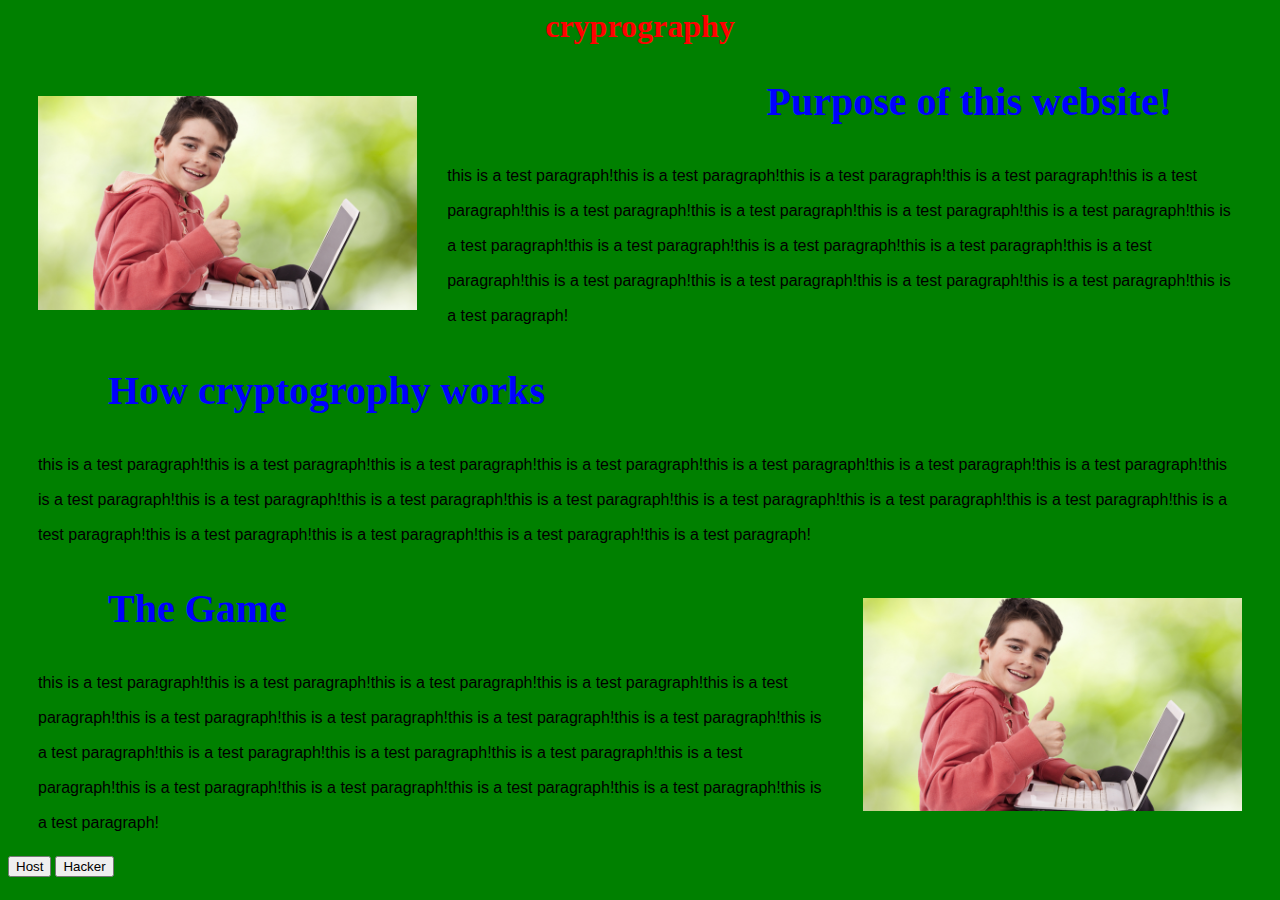
==== public/index.html @ 0ce84248 "html pages first uploaded" ====
<DOCTYPE! html>

    <html>
        <head>
            <link rel="stylesheet" href="./styles.css"/>
            <title>cryptography</title>
        </head>
        <body>
            <h1 class="example">cryprography</h1>
            <img src="./images/hacker.jpeg" class="left">
            <h2 class="alignright">Purpose of this website!</h2>
              <p>
                this is a test paragraph!this is a test paragraph!this is a test paragraph!this is a test paragraph!this is a test paragraph!this is a test paragraph!this is a test paragraph!this is a test paragraph!this is a test paragraph!this is a test paragraph!this is a test paragraph!this is a test paragraph!this is a test paragraph!this is a test paragraph!this is a test paragraph!this is a test paragraph!this is a test paragraph!this is a test paragraph!this is a test paragraph!
              </p>
            <h2>How cryptogrophy works</h2>
            <p>this is a test paragraph!this is a test paragraph!this is a test paragraph!this is a test paragraph!this is a test paragraph!this is a test paragraph!this is a test paragraph!this is a test paragraph!this is a test paragraph!this is a test paragraph!this is a test paragraph!this is a test paragraph!this is a test paragraph!this is a test paragraph!this is a test paragraph!this is a test paragraph!this is a test paragraph!this is a test paragraph!this is a test paragraph!</p>
            <img src="./images/hacker.jpeg"class="right">
            <h2>The Game</h2>
            <p>this is a test paragraph!this is a test paragraph!this is a test paragraph!this is a test paragraph!this is a test paragraph!this is a test paragraph!this is a test paragraph!this is a test paragraph!this is a test paragraph!this is a test paragraph!this is a test paragraph!this is a test paragraph!this is a test paragraph!this is a test paragraph!this is a test paragraph!this is a test paragraph!this is a test paragraph!this is a test paragraph!this is a test paragraph!</p>
            <form>
                <button type="button">Host</button>
                 <button type="button">Hacker</button>
            </form>
        </body>
    </html>
---- public/styles.css ----
:root {
  --colorOne:red;
  --colorTwo:blue;
  --colorThree:green;
  --sidePadding:30px;
}
h1 {
 color: var(--colorOne);
 text-align: center;

}
h2 {
  color: var(--colorTwo);
  font-size: 40px;
  padding-left: 100px;
  padding-right: 100px;
}
body {
background-color: var(--colorThree);

}
p {
    font-family: sans-serif;
    line-height: 35px;
    padding-left:var(--sidePadding);
    padding-right:var(--sidePadding);
}

.right {
  float:right;
  padding: 30px;
  padding-left: var(--sidePadding);
  width:30%;

}

.left {
  float:left;
  padding: 30px;
  padding-right:var(--sidePadding);
  width:30%;
}

.alignright{
  text-align:right;

}
.center{
  text-align: center;
}
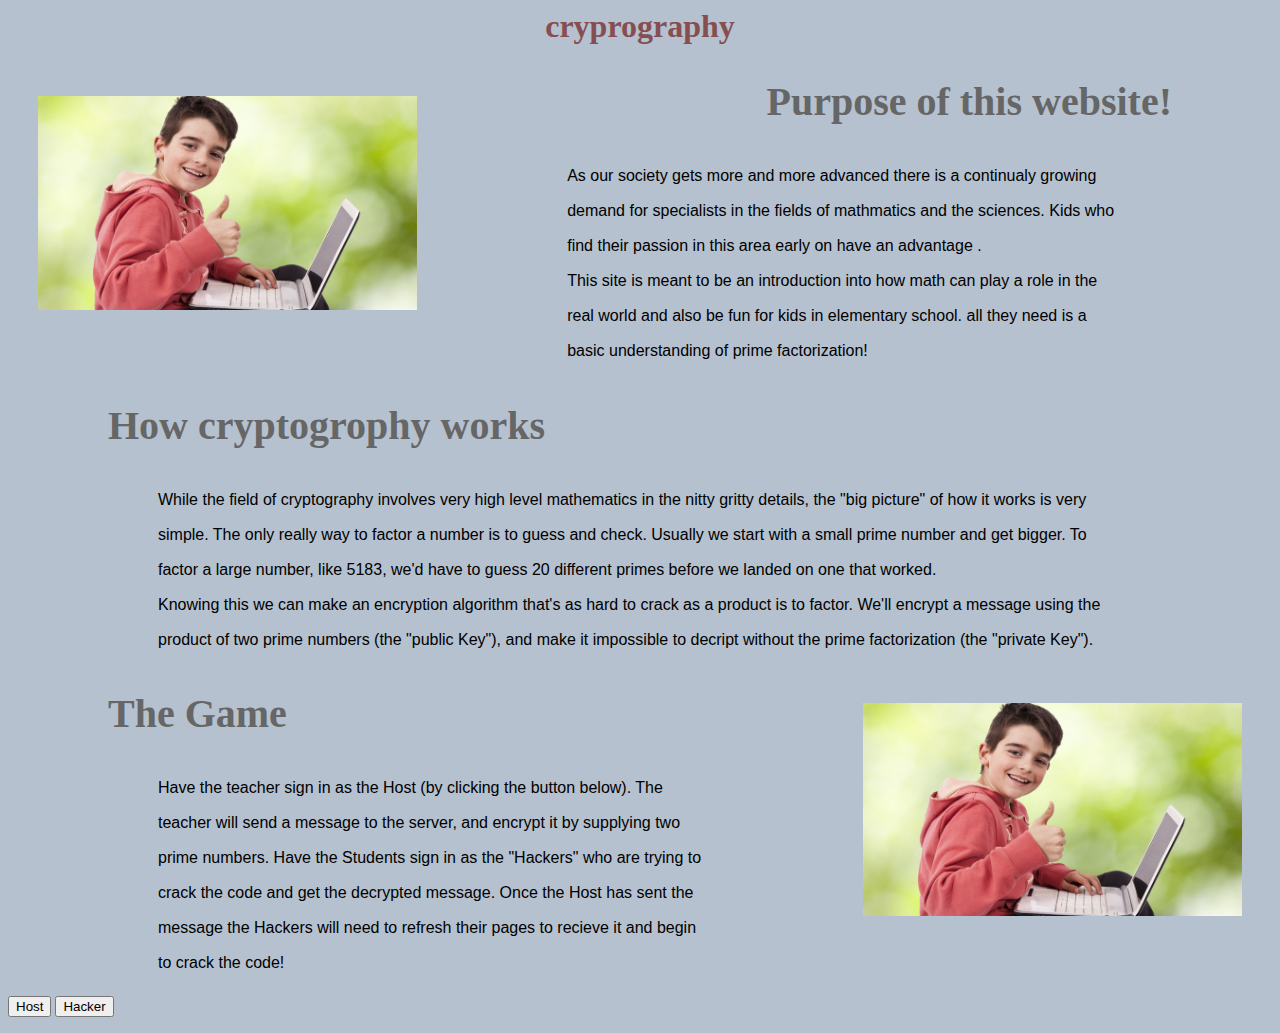
==== commit 2c67da61: "touched up style and added paragraph content" ====
--- a/public/index.html
+++ b/public/index.html
@@ -10,16 +10,41 @@
             <img src="./images/hacker.jpeg" class="left">
             <h2 class="alignright">Purpose of this website!</h2>
               <p>
-                this is a test paragraph!this is a test paragraph!this is a test paragraph!this is a test paragraph!this is a test paragraph!this is a test paragraph!this is a test paragraph!this is a test paragraph!this is a test paragraph!this is a test paragraph!this is a test paragraph!this is a test paragraph!this is a test paragraph!this is a test paragraph!this is a test paragraph!this is a test paragraph!this is a test paragraph!this is a test paragraph!this is a test paragraph!
+                As our society gets more and more advanced there is a continualy
+                growing demand for specialists in the fields of mathmatics
+                and the sciences. Kids who find their passion in this area early
+                on have an advantage . <br>
+                This site is meant to be an introduction into how math can play
+                a role in the real world and also be fun for kids in elementary school.
+                all they need is a basic understanding of prime factorization!
               </p>
             <h2>How cryptogrophy works</h2>
-            <p>this is a test paragraph!this is a test paragraph!this is a test paragraph!this is a test paragraph!this is a test paragraph!this is a test paragraph!this is a test paragraph!this is a test paragraph!this is a test paragraph!this is a test paragraph!this is a test paragraph!this is a test paragraph!this is a test paragraph!this is a test paragraph!this is a test paragraph!this is a test paragraph!this is a test paragraph!this is a test paragraph!this is a test paragraph!</p>
+            <p>
+              While the field of cryptography involves very high level mathematics
+              in the nitty gritty details, the "big picture" of how it works is
+              very simple. The only really way to factor a number is to guess and
+              check. Usually we start with a small prime number and get bigger.
+              To factor a large number, like 5183, we'd have to guess 20 different
+              primes before we landed on one that worked.<br>
+              Knowing this we can make an encryption algorithm that's as hard to
+              crack as a product is to factor. We'll encrypt a message using the
+              product of two prime numbers (the "public Key"), and make it impossible to decript
+              without the prime factorization (the "private Key").
+            </p>
             <img src="./images/hacker.jpeg"class="right">
             <h2>The Game</h2>
-            <p>this is a test paragraph!this is a test paragraph!this is a test paragraph!this is a test paragraph!this is a test paragraph!this is a test paragraph!this is a test paragraph!this is a test paragraph!this is a test paragraph!this is a test paragraph!this is a test paragraph!this is a test paragraph!this is a test paragraph!this is a test paragraph!this is a test paragraph!this is a test paragraph!this is a test paragraph!this is a test paragraph!this is a test paragraph!</p>
+            <p>
+              Have the teacher sign in as the Host (by clicking the button below).
+              The teacher will send a message to the server, and encrypt it by
+              supplying two prime numbers. Have the Students sign in as the "Hackers"
+              who are trying to crack the code and get the decrypted message.
+              Once the Host has sent the message the Hackers will need to refresh
+              their pages to recieve it and begin to crack the code!
+              </body>
+            </p>
             <form>
-                <button type="button">Host</button>
-                 <button type="button">Hacker</button>
+                <a href = "./host.html"><button type="button">Host</button></a>
+                <a href = "./hacker.html"><button type="button">Hacker</button></a>
             </form>
         </body>
     </html>
--- a/public/styles.css
+++ b/public/styles.css
@@ -1,8 +1,8 @@
 :root {
-  --colorOne:red;
-  --colorTwo:blue;
-  --colorThree:green;
-  --sidePadding:30px;
+  --colorThree:#b5c1cf;
+  --colorTwo:#666666;
+  --colorOne:#864e50;
+  --sidePadding:150px;
 }
 h1 {
  color: var(--colorOne);
@@ -20,6 +20,13 @@
 
 }
 p {
+    font-family: sans-serif;
+    line-height: 35px;
+    padding-left:var(--sidePadding);
+    padding-right:var(--sidePadding);
+}
+
+ul {
     font-family: sans-serif;
     line-height: 35px;
     padding-left:var(--sidePadding);
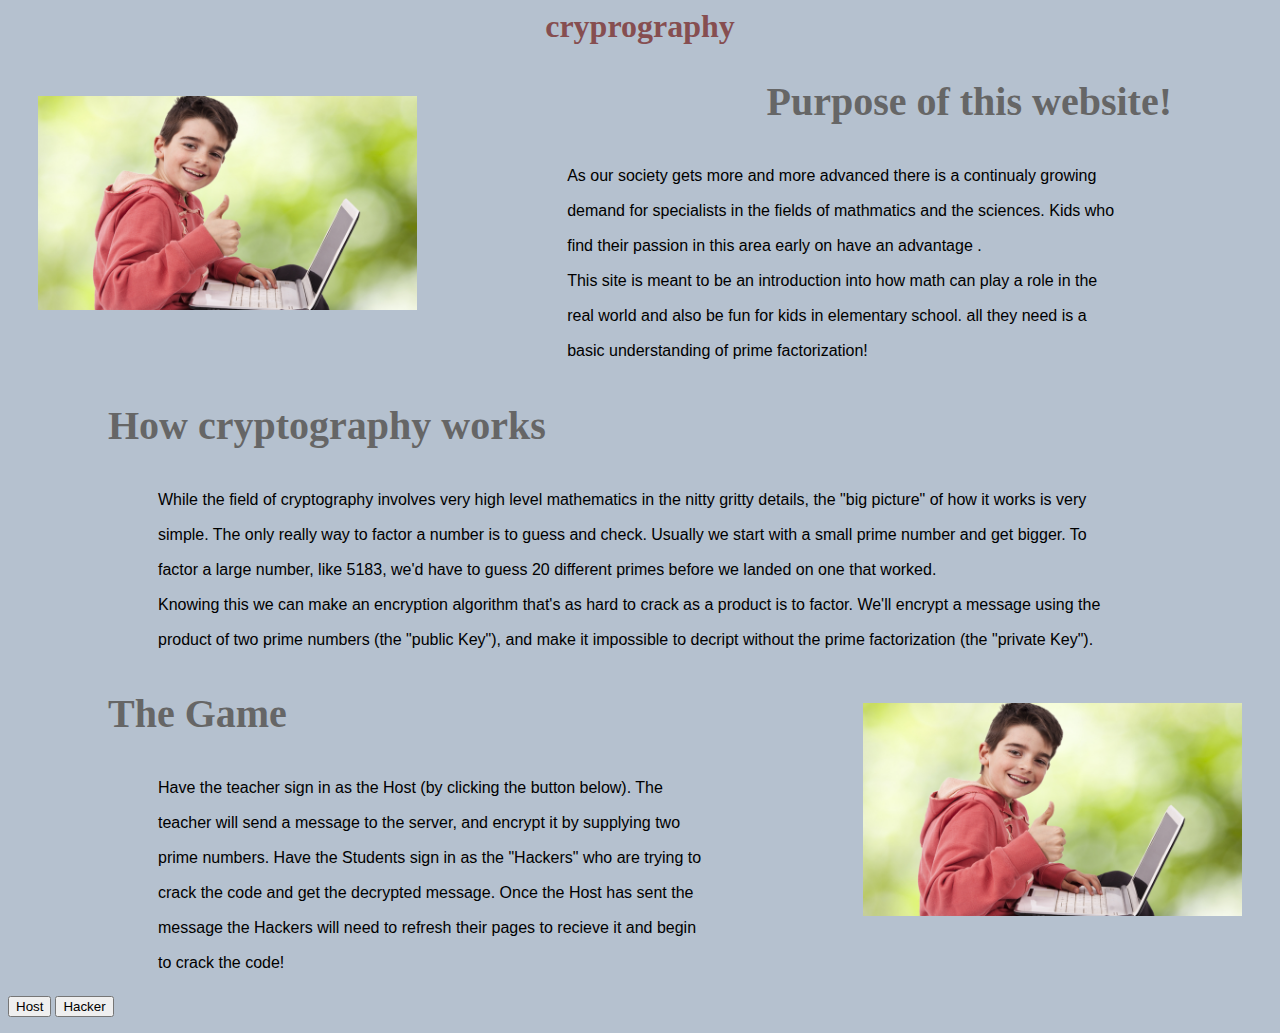
==== commit dcbfacac: "typo fixed" ====
--- a/public/index.html
+++ b/public/index.html
@@ -18,7 +18,7 @@
                 a role in the real world and also be fun for kids in elementary school.
                 all they need is a basic understanding of prime factorization!
               </p>
-            <h2>How cryptogrophy works</h2>
+            <h2>How cryptography works</h2>
             <p>
               While the field of cryptography involves very high level mathematics
               in the nitty gritty details, the "big picture" of how it works is
@@ -40,7 +40,7 @@
               who are trying to crack the code and get the decrypted message.
               Once the Host has sent the message the Hackers will need to refresh
               their pages to recieve it and begin to crack the code!
-              </body>
+              
             </p>
             <form>
                 <a href = "./host.html"><button type="button">Host</button></a>
